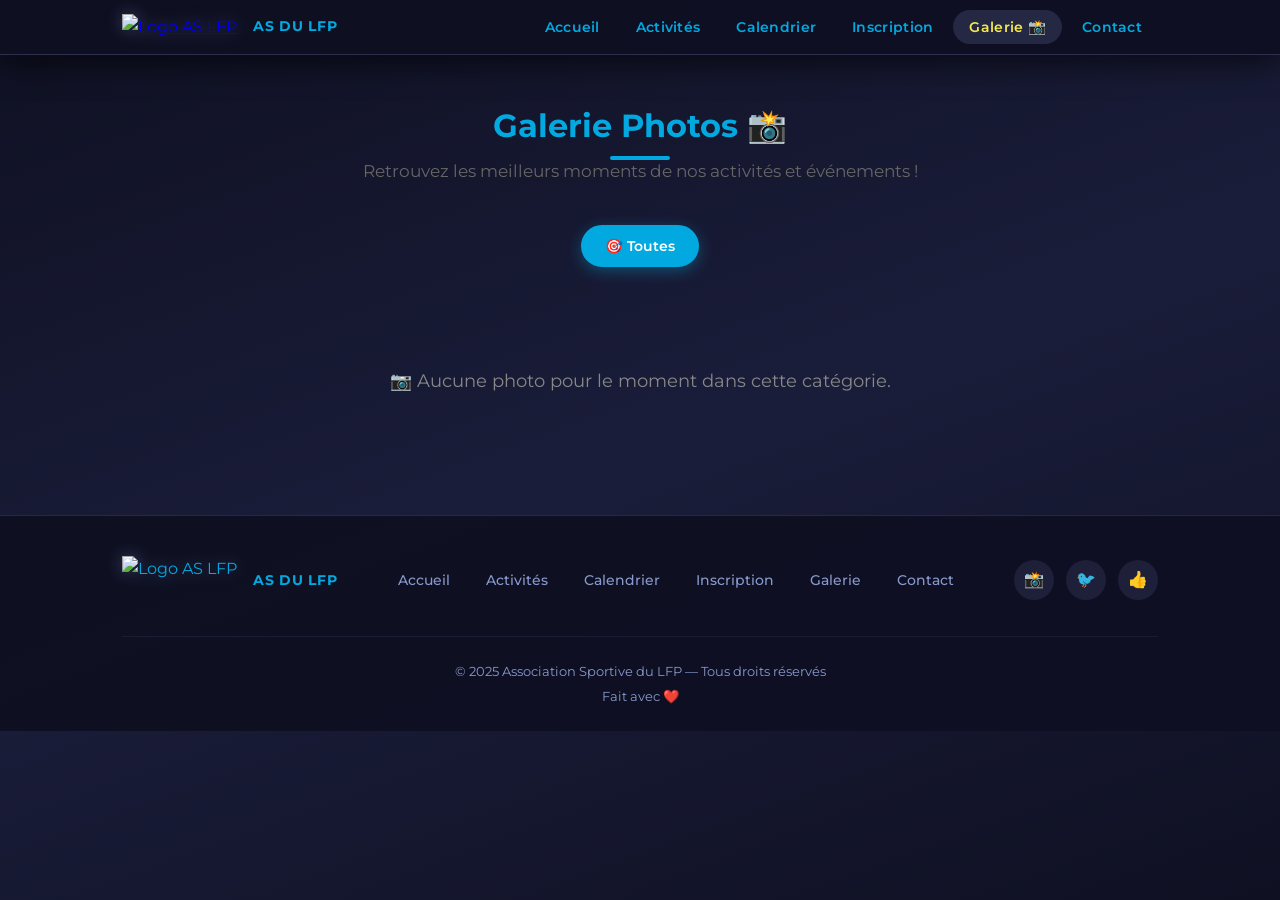
==== galerie.html @ dc23eb6b "Add files via upload" ====
<!DOCTYPE html>
<html lang="fr">
<head>
  <meta charset="utf-8">
  <meta name="viewport" content="width=device-width, initial-scale=1">
  <title>Galerie Photos — AS du LFP</title>
  <link rel="preconnect" href="https://fonts.googleapis.com">
  <link rel="preconnect" href="https://fonts.gstatic.com" crossorigin>
  <link href="https://fonts.googleapis.com/css2?family=Montserrat:wght@400;600;700;800&display=swap" rel="stylesheet">
  <link rel="stylesheet" href="CSS/styles.css">
  <link rel="stylesheet" href="CSS/galerie.css">
</head>
<body>

<!-- HEADER -->
<header class="header header-scrolled">
  <div class="container">
    <div class="header-content">
      <div class="logo-section">
        <a href="index.html" class="logo-link">
          <img src="Img/Logos/logo-aslfp.png" alt="Logo AS LFP" class="logo">
        </a>
        <span class="as-title">AS du LFP</span>
      </div>

      <nav class="main-nav desktop-nav">
        <ul>
          <li><a href="index.html#hero">Accueil</a></li>
          <li><a href="index.html#activites">Activités</a></li>
          <li><a href="index.html#calendrier">Calendrier</a></li>
          <li><a href="index.html#inscription">Inscription</a></li>
          <li><a href="galerie.html" class="active">Galerie 📸</a></li>
          <li><a href="index.html#contact">Contact</a></li>
        </ul>
      </nav>

      <button class="burger" aria-label="Ouvrir le menu">
        <span></span>
        <span></span>
        <span></span>
      </button>

      <nav class="main-nav mobile-nav">
        <ul>
          <li><a href="index.html#hero">Accueil</a></li>
          <li><a href="index.html#activites">Activités</a></li>
          <li><a href="index.html#calendrier">Calendrier</a></li>
          <li><a href="index.html#inscription">Inscription</a></li>
          <li><a href="galerie.html" class="active">Galerie 📸</a></li>
          <li><a href="index.html#contact">Contact</a></li>
        </ul>
      </nav>
    </div>
  </div>
</header>

<!-- CONTENU GALERIE -->
<main class="galerie-page">
  <div class="container">
    <h1 class="section-title">Galerie Photos 📸</h1>
    <div class="underline"></div>
    <p class="galerie-intro">Retrouvez les meilleurs moments de nos activités et événements !</p>

    <!-- Filtres (générés automatiquement par JS) -->
    <div class="galerie-filters" id="galerie-filters"></div>

    <!-- Grille photos (générée automatiquement par JS) -->
    <div class="galerie-grid" id="galerie-grid">
      <div class="galerie-loading">
        <p>⏳ Chargement des photos...</p>
      </div>
    </div>
  </div>
</main>

<!-- LIGHTBOX -->
<div class="lightbox" id="lightbox">
  <button class="lightbox-close" id="lightbox-close">✕</button>
  <button class="lightbox-nav lightbox-prev" id="lightbox-prev">❮</button>
  <button class="lightbox-nav lightbox-next" id="lightbox-next">❯</button>
  <img class="lightbox-img" id="lightbox-img" src="" alt="">
  <div class="lightbox-caption" id="lightbox-caption"></div>
</div>


<!-- FOOTER -->
<footer class="footer">
  <div class="container">
    <div class="footer-content">
      <div class="logo-section">
        <img src="Img/Logos/logo-aslfp.png" alt="Logo AS LFP" class="logo">
        <span class="as-title">AS du LFP</span>
      </div>
      <nav class="footer-nav">
        <a href="index.html">Accueil</a>
        <a href="index.html#activites">Activités</a>
        <a href="index.html#calendrier">Calendrier</a>
        <a href="index.html#inscription">Inscription</a>
        <a href="galerie.html">Galerie</a>
        <a href="index.html#contact">Contact</a>
      </nav>
      <div class="social-links">
        <a href="#" title="Instagram">📸</a>
        <a href="#" title="Twitter">🐦</a>
        <a href="#" title="Facebook">👍</a>
      </div>
    </div>
    <div class="footer-bottom">
      <p>© 2025 Association Sportive du LFP — Tous droits réservés</p>
      <p style="margin-top:4px;">Fait avec ❤️</p>
    </div>
  </div>
</footer>

<script src="JS/galerie.js"></script>
</body>
</html>
---- CSS/styles.css ----
/* ================================
   VARIABLES & BASE
================================ */
:root {
  --fond: #F8F9FF;
  --fond-section: #FFFFFF;
  --fond-carte: #EEF0FF;
  --accent: #02A9E1;
  --accent-2: #F3EA4F;
  --texte: #02A9E1;
  --texte-secondaire: #8899cc;
  --radius: 16px;
  --radius-sm: 8px;
  --ombre: 0 8px 32px rgba(0,0,0,0.4);
  --transition: 0.3s ease;
}

* {
  margin: 0;
  padding: 0;
  box-sizing: border-box;
}

html {
  scroll-behavior: smooth;
}

body {
  background: linear-gradient(160deg, #0f1022 0%, #1a1d3a 50%, #0f1022 100%) fixed;
  color: var(--texte);
  font-family: 'Montserrat', sans-serif;
  font-size: 16px;
  line-height: 1.6;
}

.container {
  max-width: 1100px;
  margin: 0 auto;
  padding: 0 32px;
}

/* ================================
   HEADER
================================ */
.header {
  position: fixed;
  top: 0;
  left: 0;
  width: 100%;
  background: rgba(15, 16, 34, 0.92);
  backdrop-filter: blur(14px);
  -webkit-backdrop-filter: blur(14px);
  border-bottom: 1px solid rgba(165, 180, 252, 0.2);
  z-index: 1000;
  box-shadow: 0 4px 24px rgba(0,0,0,0.4);
}

.header-content {
  display: flex;
  align-items: center;
  justify-content: space-between;
  padding: 14px 0;
}

.logo-section {
  display: flex;
  align-items: center;
  gap: 16px;
}

.logo {
  height: 48px;
  filter: drop-shadow(0 0 8px rgba(165, 180, 252, 0.3));
}

.as-title {
  font-size: 0.9rem;
  font-weight: 700;
  color: var(--accent);
  letter-spacing: 0.05em;
  text-transform: uppercase;
}

.desktop-nav ul {
  list-style: none;
  display: flex;
  gap: 4px;
}

.desktop-nav a {
  color: var(--texte);
  text-decoration: none;
  font-size: 0.9rem;
  font-weight: 600;
  padding: 8px 16px;
  border-radius: 50px;
  transition: background var(--transition), color var(--transition);
  letter-spacing: 0.02em;
}

.desktop-nav a:hover,
.desktop-nav a.active {
  background: rgba(165, 180, 252, 0.15);
  color: #F3EA4F;
}

.header-scrolled {
  box-shadow: 0 8px 32px rgba(0,0,0,0.6);
  background: rgba(15, 16, 34, 0.98);
}

/* ================================
   HERO
================================ */
.hero {
  position: relative;
  height: 100vh;
  min-height: 600px;
  display: flex;
  align-items: center;
  justify-content: center;
  overflow: hidden;
}

.hero-background {
  position: absolute;
  inset: 0;
  z-index: 0;
}

.hero-background img {
  width: 100%;
  height: 100%;
  object-fit: cover;
  object-position: center;
}

.hero-background::after {
  content: '';
  position: absolute;
  inset: 0;
  background: linear-gradient(to bottom,
    rgba(15, 16, 34, 0.55) 0%,
    rgba(15, 16, 34, 0.7) 60%,
    rgba(15, 16, 34, 0.95) 100%
  );
}

.hero-content {
  position: relative;
  z-index: 2;
  text-align: center;
  padding: 0 24px;
  max-width: 800px;
}

.hero-text h2 {
  font-size: clamp(2rem, 5vw, 3.5rem);
  font-weight: 700;
  line-height: 1.2;
  margin-bottom: 20px;
  color: #fff;
}

.highlight {
  background: linear-gradient(90deg, var(--accent), var(--accent-2));
  -webkit-background-clip: text;
  background-clip: text;
  -webkit-text-fill-color: transparent;
}

.as-highlight {
  background: linear-gradient(90deg, #818cf8, var(--accent));
  -webkit-background-clip: text;
  background-clip: text;
  -webkit-text-fill-color: transparent;
}

.hero-text p {
  font-size: 1.1rem;
  color: rgba(255,255,255,0.8);
  margin-bottom: 36px;
}

.btn {
  display: inline-flex;
  align-items: center;
  gap: 10px;
  background: linear-gradient(135deg, #6366f1, var(--accent));
  color: #fff;
  font-family: 'Montserrat', sans-serif;
  font-weight: 700;
  font-size: 0.95rem;
  padding: 14px 32px;
  border-radius: 50px;
  border: none;
  cursor: pointer;
  text-decoration: none;
  transition: transform var(--transition), box-shadow var(--transition);
  box-shadow: 0 4px 20px rgba(99, 102, 241, 0.4);
}

.btn:hover {
  transform: translateY(-3px);
  box-shadow: 0 8px 28px rgba(99, 102, 241, 0.6);
}

.btn-secondary {
  background: transparent;
  border: 2px solid rgba(165, 180, 252, 0.4);
  color: var(--texte);
  box-shadow: none;
}

.btn-secondary:hover {
  background: rgba(165, 180, 252, 0.1);
  border-color: var(--accent);
}

.scroll-down {
  position: absolute;
  bottom: 32px;
  left: 50%;
  transform: translateX(-50%);
  z-index: 2;
}

.scroll-down a {
  color: rgba(255,255,255,0.5);
  font-size: 1.4rem;
  text-decoration: none;
  animation: bounce 2s infinite;
}

@keyframes bounce {
  0%, 100% { transform: translateY(0); }
  50% { transform: translateY(8px); }
}

/* ================================
   SECTIONS COMMUNES
================================ */
.section-title {
  text-align: center;
  font-size: clamp(1.6rem, 3vw, 2.2rem);
  font-weight: 700;
  color: var(--texte);
  margin-bottom: 12px;
}

.underline {
  width: 60px;
  height: 4px;
  background: linear-gradient(90deg, #6366f1, var(--accent));
  border-radius: 2px;
  margin: 0 auto 48px;
}

.fade-up {
  opacity: 0;
  transform: translateY(30px);
  transition: opacity 0.6s ease, transform 0.6s ease;
}

.fade-up.visible {
  opacity: 1;
  transform: translateY(0);
}

.activite-card:nth-child(2) { transition-delay: 0.1s; }
.activite-card:nth-child(3) { transition-delay: 0.2s; }
.activite-card:nth-child(4) { transition-delay: 0.3s; }
.activite-card:nth-child(5) { transition-delay: 0.4s; }
.activite-card:nth-child(6) { transition-delay: 0.5s; }

/* ================================
   ACTIVITES
================================ */
.activites {
  padding: 100px 0 80px;
  background: var(--fond-section);
}

.activites-grid {
  display: grid;
  grid-template-columns: repeat(auto-fill, minmax(300px, 1fr));
  gap: 24px;
  margin-top: 48px;
}

.activite-card {
  background: var(--fond-carte);
  border-radius: var(--radius);
  padding: 28px;
  display: flex;
  align-items: flex-start;
  gap: 20px;
  border: 1px solid rgba(165, 180, 252, 0.1);
  box-shadow: var(--ombre);
  transition: transform var(--transition), border-color var(--transition), box-shadow var(--transition);
}

.activite-card:hover {
  transform: translateY(-6px);
  border-color: rgba(165, 180, 252, 0.35);
  box-shadow: 0 16px 40px rgba(0,0,0,0.5);
}

.activite-icon-wrapper {
  background: rgba(165, 180, 252, 0.1);
  border-radius: 14px;
  width: 64px;
  height: 64px;
  display: flex;
  align-items: center;
  justify-content: center;
  flex-shrink: 0;
}

.activite-icon {
  width: 36px;
  height: 36px;
  object-fit: contain;
}

.activite-title {
  font-size: 1.1rem;
  font-weight: 700;
  color: var(--texte);
  margin-bottom: 8px;
  text-transform: capitalize;
}

.activite-schedule {
  font-size: 0.85rem;
  color: var(--texte-secondaire);
  margin-bottom: 4px;
}

.location {
  color: var(--accent);
  font-weight: 600;
}

.activite-details {
  display: flex;
  flex-wrap: wrap;
  gap: 6px;
  margin-top: 12px;
}

.detail-badge {
  background: rgba(165, 180, 252, 0.12);
  color: var(--accent);
  font-size: 0.75rem;
  font-weight: 600;
  padding: 3px 10px;
  border-radius: 50px;
  border: 1px solid rgba(165, 180, 252, 0.2);
}

/* ================================
   CALENDRIER
================================ */
.calendrier-section {
  padding: 100px 0;
  background: var(--fond);
}

.calendrier-container {
  display: grid;
  grid-template-columns: 1fr 340px;
  gap: 32px;
  margin-top: 48px;
  align-items: stretch;
}

#calendar {
  background: #ffffff;
  border-radius: 10px;
  padding: 22px;
  border: 1px solid rgba(0,0,0,0.06);
  box-shadow: 0 8px 24px rgba(18,24,40,0.04);
  color: #222;
  min-width: 0;
  overflow: hidden;
}

.fc {
  color: var(--texte);
}

.fc .fc-toolbar {
  display: flex;
  justify-content: space-between;
  align-items: center;
  gap: 12px;
  margin-bottom: 12px;
  flex-wrap: wrap;
}

.fc .fc-button {
  background: #27323a;
  color: #fff;
  border: none;
  padding: 8px 12px;
  border-radius: 8px;
  font-weight: 700;
  box-shadow: none;
  height: 36px;
}

.fc .fc-button:hover {
  filter: brightness(0.95);
  transform: translateY(-1px);
}

.fc .fc-button.fc-button-primary {
  background: #6b7378;
}

.fc .fc-toolbar-title {
  font-size: 1.2rem;
  font-weight: 800;
  color: #222;
  letter-spacing: 0.2px;
  text-transform: lowercase;
  text-align: center;
}

.fc .fc-toolbar-chunk:last-child .fc-button {
  background: #27323a;
  margin-left: 8px;
}

.fc .fc-daygrid-day {
  border: 1px solid rgba(34,34,34,0.06);
  background: transparent;
  min-height: 84px;
}

.fc .fc-daygrid-day-number {
  color: #8a94a0;
  font-weight: 600;
  padding: 6px 8px;
  font-size: 0.9rem;
}

.fc .fc-daygrid-day.fc-day-today {
  background: #fff8e6;
}

/* Force events to not overflow their day cell */
.fc .fc-daygrid-event {
  background: #0b86c2;
  color: #fff;
  border-radius: 6px;
  font-size: 0.78rem;
  padding: 4px 6px;
  margin: 4px 2px 0 2px;
  display: block;
  white-space: nowrap;
  overflow: hidden;
  text-overflow: ellipsis;
}

.fc .fc-daygrid-event:hover {
  white-space: normal;
  overflow: visible;
  position: relative;
  z-index: 999;
}

.fc .fc-daygrid-event-harness {
  overflow: visible;
}

.fc .fc-daygrid-day-events {
  overflow: visible;
}

.fc .fc-daygrid-event:hover .fc-event-title {
  white-space: normal;
  overflow: visible;
  text-overflow: unset;
}

.fc .fc-event-title {
  white-space: nowrap;
  overflow: hidden;
  text-overflow: ellipsis;
  max-width: 100%;
}

/* Prevent multi-day event bars from spanning across cells visually */
.fc .fc-daygrid-dot-event,
.fc .fc-daygrid-block-event {
  max-width: 100%;
}

.fc-direction-ltr .fc-daygrid-event.fc-event-end,
.fc-direction-ltr .fc-daygrid-event.fc-event-start {
  margin-left: 2px;
  margin-right: 2px;
}


/* ================================
   PROCHAINS ÉVÉNEMENTS (sidebar)
================================ */
.upcoming-events {
  background: #ffffff;
  border-radius: 14px;
  padding: 28px;
  border: 1px solid rgba(0,0,0,0.06);
  box-shadow: 0 8px 24px rgba(18,24,40,0.04);
  display: flex;
  flex-direction: column;
}


.upcoming-events h3 {
  font-size: 1.1rem;
  font-weight: 800;
  color: #222;
  margin-bottom: 20px;
  padding-bottom: 14px;
  border-bottom: 2px solid #f0f2f5;
  flex-shrink: 0;
}

#upcoming-events {
  overflow-y: auto;
  flex: 1;
  padding-right: 6px;
}

#upcoming-events::-webkit-scrollbar {
  width: 5px;
}

#upcoming-events::-webkit-scrollbar-track {
  background: transparent;
}

#upcoming-events::-webkit-scrollbar-thumb {
  background: #d0d5dd;
  border-radius: 10px;
}

#upcoming-events::-webkit-scrollbar-thumb:hover {
  background: #b0b8c4;
}


.upcoming-event-card {
  display: flex;
  flex-direction: column;
  gap: 8px;
  padding: 18px;
  background: #f8f9fc;
  border-radius: 12px;
  border-left: 4px solid var(--accent);
  transition: transform 0.2s ease, box-shadow 0.2s ease;
  margin-bottom: 12px;
}

.upcoming-event-card:hover {
  transform: translateY(-2px);
  box-shadow: 0 6px 20px rgba(0,0,0,0.06);
}

.upcoming-event-date {
  font-size: 0.78rem;
  font-weight: 600;
  color: #9aa6b2;
  text-transform: uppercase;
  letter-spacing: 0.5px;
}

.upcoming-event-title {
  font-size: 1rem;
  font-weight: 700;
  color: #222;
  line-height: 1.3;
}

.upcoming-event-details {
  display: flex;
  flex-direction: column;
  gap: 4px;
  margin-top: 4px;
}
.upcoming-event-type-row {
  display: flex;
  justify-content: space-between;
  align-items: center;
}

.upcoming-event-countdown {
  font-size: 0.82rem;
  color: #6d7680;
  white-space: nowrap;
}

.upcoming-event-details span {
  font-size: 0.82rem;
  color: #6d7680;
  line-height: 1.4;
}

.upcoming-event-card .btn-inscription {
  display: inline-flex;
  align-items: center;
  justify-content: center;
  margin-top: 10px;
  padding: 10px 20px;
  font-size: 0.85rem;
  font-weight: 700;
  color: #fff;
  background: linear-gradient(135deg, var(--accent) 0%, #04c0ff 100%);
  border-radius: 8px;
  text-decoration: none;
  transition: transform 0.2s ease, box-shadow 0.2s ease;
  box-shadow: 0 4px 14px rgba(2, 169, 225, 0.2);
  align-self: center;
}

.upcoming-event-card .btn-inscription:hover {
  transform: translateY(-2px);
  box-shadow: 0 6px 20px rgba(2, 169, 225, 0.35);
}

/* Couleur de bordure gauche selon le type */
.upcoming-event-card.type-competition {
  border-left-color: #e74c3c;
}

.upcoming-event-card.type-important {
  border-left-color: #9b59b6;
}

.upcoming-event-card.type-sortie {
  border-left-color: #2ecc71;
}

.upcoming-event-card.type-tournoi {
  border-left-color: #f39c12;
}


/* ================================
   GALERIE
================================ */
.galerie {
  padding: 100px 0;
  background: var(--fond-section);
}

.galerie-intro {
  text-align: center;
  color: var(--texte-secondaire);
  font-size: 1rem;
  margin-top: -32px;
  margin-bottom: 16px;
}

.carousel-container {
  margin-top: 48px;
  max-width: 900px;
  margin-left: auto;
  margin-right: auto;
}

.mySwiper {
  border-radius: var(--radius);
  overflow: hidden;
  box-shadow: 0 12px 40px rgba(0, 0, 0, 0.3);
}

.swiper-slide {
  overflow: hidden;
}

.slide-content {
  position: relative;
  overflow: hidden;
}

.carousel-img {
  width: 100%;
  height: 480px;
  object-fit: cover;
  display: block;
  transition: transform 0.6s ease;
}

.swiper-slide:hover .carousel-img {
  transform: scale(1.03);
}

.slide-caption {
  position: absolute;
  bottom: 0;
  left: 0;
  right: 0;
  padding: 24px 28px;
  background: linear-gradient(to top, rgba(0, 0, 0, 0.75) 0%, transparent 100%);
  color: #fff;
  transform: translateY(100%);
  transition: transform 0.4s ease;
}

.swiper-slide:hover .slide-caption,
.swiper-slide-active .slide-caption {
  transform: translateY(0);
}

.slide-caption h4 {
  font-size: 1.1rem;
  font-weight: 700;
  margin-bottom: 4px;
}

.slide-caption p {
  font-size: 0.85rem;
  opacity: 0.8;
}

/* Flèches navigation */
.swiper-button-next,
.swiper-button-prev {
  color: #fff !important;
  background: rgba(15, 16, 34, 0.6);
  backdrop-filter: blur(8px);
  width: 48px !important;
  height: 48px !important;
  border-radius: 50%;
  transition: background var(--transition), transform var(--transition);
}

.swiper-button-next:hover,
.swiper-button-prev:hover {
  background: rgba(99, 102, 241, 0.8);
  transform: scale(1.1);
}

.swiper-button-next::after,
.swiper-button-prev::after {
  font-size: 1rem !important;
  font-weight: 700;
}

/* Pagination */
.swiper-pagination {
  bottom: 16px !important;
}

.swiper-pagination-bullet {
  background: rgba(255, 255, 255, 0.5) !important;
  width: 10px;
  height: 10px;
  opacity: 1 !important;
  transition: all var(--transition);
}

.swiper-pagination-bullet-active {
  background: #fff !important;
  width: 28px;
  border-radius: 5px;
}

/* Responsive galerie */
@media (max-width: 768px) {
  .carousel-img {
    height: 320px;
  }

  .slide-caption {
    transform: translateY(0);
    padding: 16px 20px;
  }

  .swiper-button-next,
  .swiper-button-prev {
    width: 38px !important;
    height: 38px !important;
  }
}

@media (max-width: 480px) {
  .carousel-img {
    height: 240px;
  }

  .slide-caption h4 {
    font-size: 0.95rem;
  }

  .carousel-container {
    margin-top: 32px;
  }
}


/* ================================
   INSCRIPTION
================================ */
.inscription-section {
  padding: 100px 0;
  background: var(--fond);
}

.inscription-intro {
  text-align: center;
  color: var(--texte-secondaire);
  margin-bottom: 48px;
  font-size: 0.95rem;
  line-height: 1.8;
}

.inscription-form {
  background: var(--fond-carte);
  border-radius: var(--radius);
  padding: 48px;
  border: 1px solid rgba(165, 180, 252, 0.1);
  max-width: 760px;
  margin: 0 auto;
}

.form-row {
  display: grid;
  grid-template-columns: 1fr 1fr;
  gap: 24px;
  margin-bottom: 24px;
}

.form-group {
  display: flex;
  flex-direction: column;
  gap: 8px;
  margin-bottom: 24px;
}

.form-group label {
  font-size: 0.88rem;
  font-weight: 600;
  color: var(--texte-secondaire);
  text-transform: uppercase;
  letter-spacing: 0.04em;
}

.form-group input[type="text"],
.form-group input[type="email"],
.form-group select,
.form-group textarea {
  background: rgba(255,255,255,0.05);
  border: 1px solid rgba(165, 180, 252, 0.2);
  border-radius: var(--radius-sm);
  color: var(--texte);
  font-family: 'Montserrat', sans-serif;
  font-size: 0.95rem;
  padding: 12px 16px;
  outline: none;
  transition: border-color var(--transition), box-shadow var(--transition);
}

.form-group input:focus,
.form-group select:focus,
.form-group textarea:focus {
  border-color: var(--accent);
  box-shadow: 0 0 0 3px rgba(165, 180, 252, 0.15);
}

.activites-checkboxes {
  display: grid;
  grid-template-columns: repeat(auto-fit, minmax(140px, 1fr));
  gap: 10px;
  margin-top: 8px;
  min-width: 0;
}

.checkbox-group {
  display: flex;
  align-items: center;
  gap: 10px;
  background: rgba(165, 180, 252, 0.06);
  border: 1px solid rgba(165, 180, 252, 0.15);
  border-radius: var(--radius-sm);
  padding: 8px 10px;
  cursor: pointer;
  transition: background var(--transition), border-color var(--transition);
  white-space: normal;
}

.checkbox-group:hover {
  background: rgba(165, 180, 252, 0.12);
  border-color: rgba(165, 180, 252, 0.3);
}

.checkbox-group input[type="checkbox"] {
  accent-color: var(--accent);
  width: 16px;
  height: 16px;
  cursor: pointer;
}

.checkbox-group label {
  font-size: 0.88rem;
  font-weight: 600;
  color: var(--texte);
  cursor: pointer;
  text-transform: none;
  letter-spacing: 0;
}

.consent {
  flex-direction: row;
  align-items: flex-start;
  gap: 12px;
  flex-wrap: wrap;
}

.consent input {
  margin-top: 3px;
  flex-shrink: 0;
  accent-color: var(--accent);
  width: 16px;
  height: 16px;
}

.consent label {
  font-size: 0.82rem;
  color: var(--texte-secondaire);
  text-transform: none;
  letter-spacing: 0;
}

.form-actions {
  display: flex;
  gap: 12px;
  justify-content: center;
  flex-wrap: wrap;
}

.inscription-form img,
.inscription-form iframe,
.inscription-form .wide-element {
  max-width: 100%;
  height: auto;
  display: block;
}

/* ================================
   INSCRIPTION CTA (Google Form)
================================ */
.inscription-cta {
  display: flex;
  flex-direction: column;
  align-items: center;
  gap: 24px;
  margin-top: 48px;
}

.btn-inscription-main {
  display: inline-flex;
  align-items: center;
  gap: 10px;
  padding: 18px 40px;
  font-size: 1.15rem;
  font-weight: 800;
  border-radius: 14px;
  background: linear-gradient(135deg, var(--accent) 0%, #04c0ff 100%);
  color: #fff;
  text-decoration: none;
  border: none;
  cursor: pointer;
  transition: transform 0.2s ease, box-shadow 0.2s ease;
  box-shadow: 0 8px 32px rgba(2, 169, 225, 0.25);
  letter-spacing: 0.3px;
}

.btn-inscription-main:hover {
  transform: translateY(-3px) scale(1.02);
  box-shadow: 0 12px 40px rgba(2, 169, 225, 0.35);
}

.btn-inscription-main:active {
  transform: translateY(0);
}

.inscription-note {
  text-align: center;
  color: var(--texte-secondaire);
  font-size: 0.85rem;
  line-height: 1.6;
  opacity: 0.8;
}

/* ================================
   CONTACT
================================ */
.contact {
  padding: 100px 0;
  background: var(--fond-section);
}

.contact-container {
  display: grid;
  grid-template-columns: 1fr 1.5fr;
  gap: 40px;
  margin-top: 48px;
  align-items: start;
}

.contact-info {
  display: flex;
  flex-direction: column;
  gap: 24px;
}

.contact-item {
  background: var(--fond-carte);
  border-radius: var(--radius);
  padding: 24px;
  border: 1px solid rgba(165, 180, 252, 0.1);
}

.contact-item h3 {
  font-size: 0.9rem;
  font-weight: 700;
  color: var(--accent);
  margin-bottom: 8px;
  display: flex;
  align-items: center;
  gap: 8px;
}

.contact-item p {
  color: var(--texte-secondaire);
  font-size: 0.9rem;
  line-height: 1.6;
}

.contact-map iframe {
  width: 100%;
  height: 360px;
  border-radius: var(--radius);
  border: 1px solid rgba(165, 180, 252, 0.1);
  filter: grayscale(30%) brightness(0.85);
}

/* ================================
   FOOTER
================================ */
.footer {
  background: rgba(15, 16, 34, 0.98);
  border-top: 1px solid rgba(165, 180, 252, 0.15);
  padding: 40px 0 24px;
}

.footer-content {
  display: flex;
  align-items: center;
  justify-content: space-between;
  margin-bottom: 32px;
  flex-wrap: wrap;
  gap: 20px;
}

.footer-nav {
  display: flex;
  gap: 8px;
  flex-wrap: wrap;
}

.footer-nav a {
  color: var(--texte-secondaire);
  text-decoration: none;
  font-size: 0.88rem;
  font-weight: 500;
  padding: 6px 14px;
  border-radius: 50px;
  transition: color var(--transition), background var(--transition);
}

.footer-nav a:hover {
  color: var(--accent);
  background: rgba(165, 180, 252, 0.1);
}

.social-links {
  display: flex;
  gap: 12px;
}

.social-links a {
  color: var(--texte-secondaire);
  background: rgba(165, 180, 252, 0.1);
  width: 40px;
  height: 40px;
  border-radius: 50%;
  display: flex;
  align-items: center;
  justify-content: center;
  font-size: 1rem;
  text-decoration: none;
  transition: color var(--transition), background var(--transition), transform var(--transition);
}

.social-links a:hover {
  color: var(--accent);
  background: rgba(165, 180, 252, 0.2);
  transform: translateY(-3px);
}

.footer-bottom {
  text-align: center;
  padding-top: 24px;
  border-top: 1px solid rgba(165, 180, 252, 0.08);
  color: var(--texte-secondaire);
  font-size: 0.82rem;
}

/* ================================
   BURGER MENU
================================ */
.burger {
  display: none;
  flex-direction: column;
  gap: 5px;
  background: none;
  border: none;
  cursor: pointer;
  padding: 8px;
  z-index: 1100;
  position: relative;
  width: 32px;
  height: 32px;
}

.burger span {
  display: block;
  width: 100%;
  height: 2px;
  background: var(--texte);
  border-radius: 2px;
  transition: all 0.3s ease;
  position: absolute;
  left: 0;
}

.burger span:nth-child(1) { top: 8px; }
.burger span:nth-child(2) { top: 14px; }
.burger span:nth-child(3) { top: 20px; }

.burger-open span:nth-child(1) {
  transform: translateY(6px) rotate(45deg);
}

.burger-open span:nth-child(2) {
  opacity: 0;
}

.burger-open span:nth-child(3) {
  transform: translateY(-6px) rotate(-45deg);
}

.mobile-nav {
  position: fixed;
  top: 0;
  right: -100%;
  width: 75%;
  max-width: 320px;
  height: 100vh;
  background: rgba(15, 16, 34, 0.98);
  padding: 100px 32px 40px;
  transition: right 0.4s ease;
  border-left: 1px solid rgba(165, 180, 252, 0.15);
  z-index: 1000;
}

.mobile-nav.nav-open {
  right: 0;
}

.mobile-nav ul {
  list-style: none;
  display: flex;
  flex-direction: column;
  gap: 8px;
}

.mobile-nav a {
  color: var(--texte);
  text-decoration: none;
  font-size: 1.1rem;
  font-weight: 600;
  padding: 14px 20px;
  border-radius: 8px;
  display: block;
  transition: background var(--transition), color var(--transition);
}

.mobile-nav a:hover {
  background: rgba(165, 180, 252, 0.15);
  color: #F3EA4F;
}

/* ================================
   TOAST NOTIFICATION
================================ */
.toast {
  position: fixed;
  bottom: 32px;
  left: 50%;
  transform: translateX(-50%) translateY(20px);
  background: #1e2460;
  color: #fff;
  padding: 16px 28px;
  border-radius: 50px;
  font-weight: 600;
  font-size: 0.95rem;
  box-shadow: 0 8px 32px rgba(0,0,0,0.4);
  z-index: 9999;
  opacity: 0;
  transition: all 0.4s ease;
  white-space: nowrap;
}

.toast-visible {
  opacity: 1;
  transform: translateX(-50%) translateY(0);
}

.toast-success { border-left: 4px solid #02A9E1; }
.toast-warning { border-left: 4px solid #F3EA4F; }

/* ================================
   RESPONSIVE
================================ */
@media (max-width: 900px) {
  .calendrier-container {
    grid-template-columns: 1fr;
    gap: 24px;
  }

  .upcoming-events {
    order: 2;
  }
}

@media (max-width: 768px) {
  .burger,
  .mobile-nav {
    display: flex;
  }

  .desktop-nav {
    display: none;
  }

  .header-content {
    padding: 14px 20px;
  }

  .calendrier-container {
    grid-template-columns: 1fr;
    gap: 18px;
  }

  #calendar {
    min-height: auto;
  }

  .event-card {
    flex-direction: column;
    gap: 12px;
  }

  .event-date {
    min-width: auto;
    margin-bottom: 8px;
  }

  .events-list {
    gap: 16px;
  }

  .contact-container {
    grid-template-columns: 1fr;
    gap: 24px;
  }

  .contact-map iframe {
    height: 260px;
  }
}

@media (max-width: 820px) {
  .inscription-form {
    padding: 28px;
    max-width: 720px;
  }

  .form-row {
    grid-template-columns: 1fr;
  }

  .activites-checkboxes {
    grid-template-columns: repeat(auto-fit, minmax(160px, 1fr));
  }
}

@media (max-width: 480px) {
  .inscription-form {
    padding: 18px;
  }

  .form-row {
    gap: 12px;
  }

  .form-group label {
    font-size: 0.82rem;
  }

  .form-group input,
  .form-group select,
  .form-group textarea {
    padding: 10px;
    font-size: 0.92rem;
  }

  .activites-checkboxes {
    grid-template-columns: 1fr 1fr;
    gap: 8px;
  }

  #calendar {
    padding: 14px;
  }

  .fc .fc-toolbar {
    flex-direction: column;
    gap: 8px;
  }

  .event-card {
    padding: 12px;
  }

  .event-date {
    padding: 6px;
  }

  .event-day {
    font-size: 1.2rem;
  }

  .contact-map iframe {
    height: 220px;
  }

  .contact-info h3,
  .contact-info p {
    font-size: 0.95rem;
  }

  .container {
    padding-left: 20px;
    padding-right: 20px;
  }
}

@media (max-width: 420px) {
  .fc .fc-toolbar-title {
    font-size: 1rem;
  }
  
  .fc .fc-button {
    padding: 6px 8px;
    font-size: 0.85rem;
  }
  
  .events-list {
    gap: 16px;
  }
}
---- CSS/galerie.css ----
/* ========================================
   GALERIE PAGE — galerie.css
   ======================================== */

/* --- Layout général --- */
.galerie-page {
  padding-top: 100px;
}

.galerie-page .section-title {
  text-align: center;
  font-size: 2rem;
  color: var(--dark);
  margin-bottom: 5px;
}

.galerie-page .underline {
  width: 60px;
  height: 4px;
  background: var(--accent);
  margin: 0 auto 30px;
  border-radius: 2px;
}

.galerie-intro {
  text-align: center;
  color: #666;
  margin-bottom: 40px;
  font-size: 1.05rem;
}

/* --- Filtres --- */
.galerie-filters {
  display: flex;
  justify-content: center;
  flex-wrap: wrap;
  gap: 10px;
  margin-bottom: 40px;
}

.filter-btn {
  padding: 10px 22px;
  border: 2px solid var(--accent);
  background: transparent;
  color: var(--accent);
  border-radius: 50px;
  cursor: pointer;
  font-family: 'Montserrat', sans-serif;
  font-weight: 600;
  font-size: 0.9rem;
  transition: all 0.3s ease;
}

.filter-btn:hover {
  background: var(--accent);
  color: white;
  transform: translateY(-2px);
}

.filter-btn.active {
  background: var(--accent);
  color: white;
  box-shadow: 0 4px 15px rgba(0, 200, 255, 0.3);
}

/* --- Grille photos --- */
.galerie-grid {
  display: grid;
  grid-template-columns: repeat(auto-fill, minmax(300px, 1fr));
  gap: 25px;
  margin-bottom: 60px;
}

/* --- Carte photo --- */
.galerie-card {
  border-radius: 16px;
  overflow: hidden;
  background: white;
  box-shadow: 0 5px 20px rgba(0, 0, 0, 0.08);
  transition: transform 0.3s ease, box-shadow 0.3s ease;
  cursor: pointer;
}

.galerie-card:hover {
  transform: translateY(-5px);
  box-shadow: 0 10px 30px rgba(0, 0, 0, 0.15);
}

.galerie-card img {
  width: 100%;
  height: 250px;
  object-fit: cover;
  display: block;
  transition: transform 0.4s ease;
}

.galerie-card:hover img {
  transform: scale(1.05);
}

.galerie-card-info {
  padding: 15px 20px;
}

.galerie-card-info h4 {
  font-size: 1rem;
  color: var(--dark);
  margin-bottom: 4px;
}

.galerie-card-info p {
  font-size: 0.85rem;
  color: #999;
}

.galerie-card-info .card-category {
  display: inline-block;
  background: var(--accent);
  color: white;
  font-size: 0.75rem;
  padding: 3px 10px;
  border-radius: 50px;
  margin-top: 8px;
  font-weight: 600;
}

/* --- Lightbox (zoom sur photo) --- */
.lightbox-overlay {
  position: fixed;
  top: 0;
  left: 0;
  width: 100%;
  height: 100%;
  background: rgba(0, 0, 0, 0.9);
  display: none;
  justify-content: center;
  align-items: center;
  z-index: 10000;
  opacity: 0;
  transition: opacity 0.3s ease;
}

.lightbox-overlay.active {
  display: flex;
  opacity: 1;
}

.lightbox-content {
  position: relative;
  max-width: 90%;
  max-height: 85vh;
}

.lightbox-content img {
  max-width: 100%;
  max-height: 85vh;
  border-radius: 12px;
  object-fit: contain;
}

.lightbox-close {
  position: absolute;
  top: -40px;
  right: 0;
  background: none;
  border: none;
  color: white;
  font-size: 2rem;
  cursor: pointer;
  transition: transform 0.3s ease;
}

.lightbox-close:hover {
  transform: rotate(90deg);
}

.lightbox-caption {
  text-align: center;
  color: white;
  margin-top: 15px;
  font-size: 1rem;
}

.lightbox-nav {
  position: absolute;
  top: 50%;
  transform: translateY(-50%);
  background: rgba(255, 255, 255, 0.15);
  border: none;
  color: white;
  font-size: 2.5rem;
  cursor: pointer;
  padding: 10px 18px;
  border-radius: 50%;
  transition: background 0.3s ease;
}

.lightbox-nav:hover {
  background: rgba(255, 255, 255, 0.3);
}

.lightbox-prev {
  left: -70px;
}

.lightbox-next {
  right: -70px;
}

/* --- Message "aucune photo" --- */
.no-photos {
  text-align: center;
  color: #999;
  font-size: 1.1rem;
  padding: 60px 0;
  display: none;
}

.no-photos.visible {
  display: block;
}

/* --- Responsive --- */
@media (max-width: 768px) {
  .galerie-grid {
    grid-template-columns: repeat(auto-fill, minmax(250px, 1fr));
    gap: 15px;
  }

  .galerie-card img {
    height: 200px;
  }

  .lightbox-prev {
    left: 10px;
  }

  .lightbox-next {
    right: 10px;
  }

  .lightbox-nav {
    font-size: 1.8rem;
    padding: 8px 14px;
  }

  .galerie-filters {
    gap: 8px;
  }

  .filter-btn {
    padding: 8px 16px;
    font-size: 0.8rem;
  }
}

@media (max-width: 480px) {
  .galerie-grid {
    grid-template-columns: 1fr;
  }
}

/* --- Message chargement / vide --- */
.galerie-loading,
.galerie-empty {
  grid-column: 1 / -1;
  text-align: center;
  padding: 60px 20px;
  color: #888;
  font-size: 1.1rem;
}

/* --- Items photo --- */
.galerie-item {
  position: relative;
  border-radius: 12px;
  overflow: hidden;
  cursor: pointer;
  aspect-ratio: 4 / 3;
  background: #1a1d3a;
}

.galerie-item img {
  width: 100%;
  height: 100%;
  object-fit: cover;
  transition: transform 0.4s ease;
}

.galerie-item:hover img {
  transform: scale(1.08);
}

.galerie-item-overlay {
  position: absolute;
  inset: 0;
  background: linear-gradient(transparent 40%, rgba(0,0,0,0.8) 100%);
  display: flex;
  flex-direction: column;
  justify-content: flex-end;
  padding: 16px;
  opacity: 0;
  transition: opacity 0.3s ease;
}

.galerie-item:hover .galerie-item-overlay {
  opacity: 1;
}

.galerie-item-title {
  color: #fff;
  font-weight: 700;
  font-size: 0.95rem;
}

.galerie-item-date {
  color: rgba(255,255,255,0.7);
  font-size: 0.82rem;
  margin-top: 2px;
}

.galerie-item-zoom {
  color: var(--accent);
  font-size: 0.82rem;
  margin-top: 6px;
  font-weight: 600;
}

/* --- Lightbox --- */
.lightbox {
  display: none;
  position: fixed;
  inset: 0;
  background: rgba(0, 0, 0, 0.95);
  z-index: 10000;
  align-items: center;
  justify-content: center;
  flex-direction: column;
}

.lightbox.active {
  display: flex;
}

.lightbox-img {
  max-width: 90vw;
  max-height: 80vh;
  border-radius: 8px;
  object-fit: contain;
}

.lightbox-close {
  position: absolute;
  top: 20px;
  right: 24px;
  background: none;
  border: none;
  color: #fff;
  font-size: 2rem;
  cursor: pointer;
  z-index: 10001;
  transition: transform 0.2s;
}

.lightbox-close:hover {
  transform: scale(1.2);
}

.lightbox-nav {
  position: absolute;
  top: 50%;
  transform: translateY(-50%);
  background: rgba(255,255,255,0.1);
  border: none;
  color: #fff;
  font-size: 1.8rem;
  padding: 12px 18px;
  border-radius: 50%;
  cursor: pointer;
  transition: background 0.3s;
  z-index: 10001;
}

.lightbox-nav:hover {
  background: rgba(255,255,255,0.25);
}

.lightbox-prev { left: 20px; }
.lightbox-next { right: 20px; }

.lightbox-caption {
  color: rgba(255,255,255,0.8);
  font-size: 0.95rem;
  margin-top: 16px;
  text-align: center;
  font-weight: 500;
}
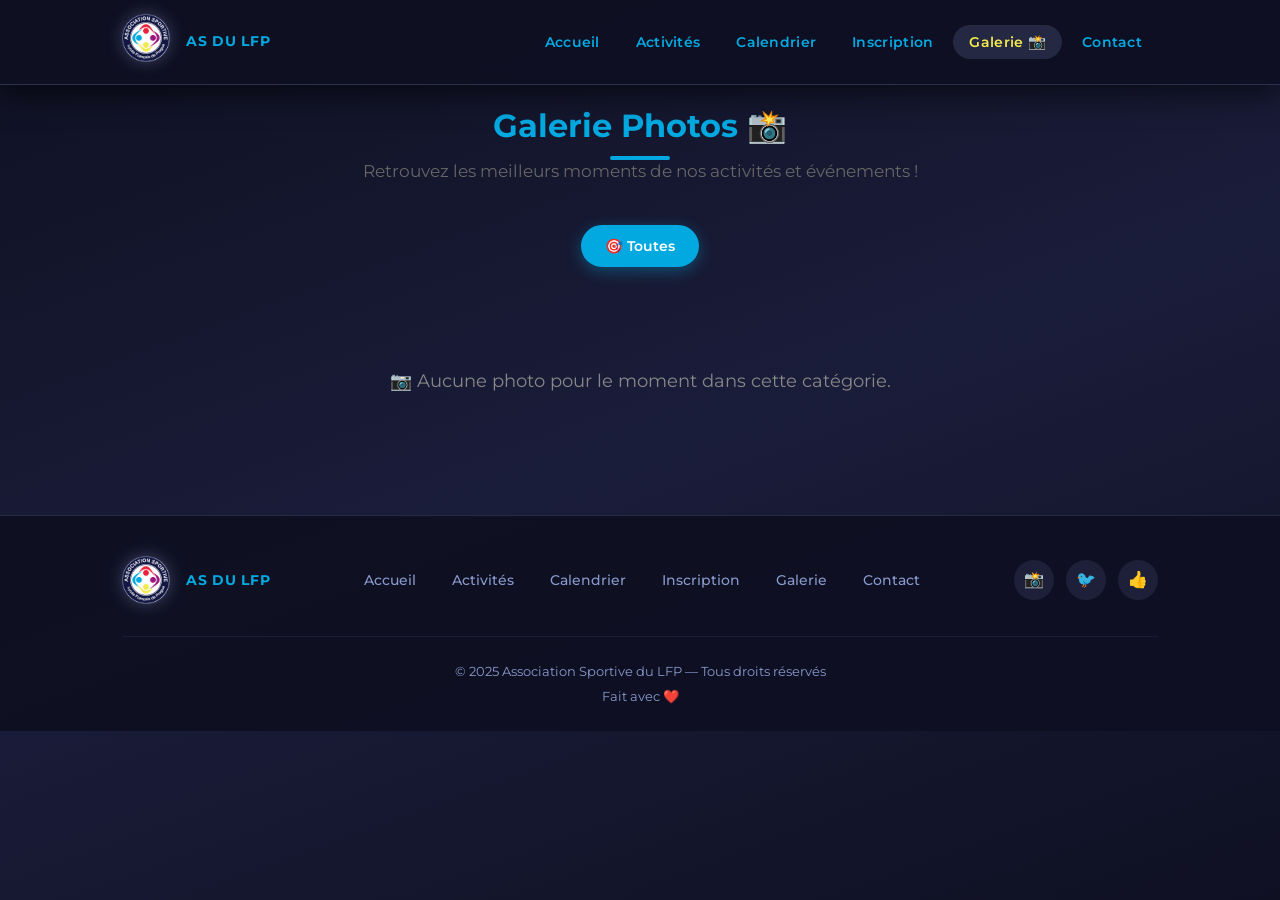
==== commit bf9c07d0: "galerie.html" ====
--- a/galerie.html
+++ b/galerie.html
@@ -18,7 +18,7 @@
     <div class="header-content">
       <div class="logo-section">
         <a href="index.html" class="logo-link">
-          <img src="Img/Logos/logo-aslfp.png" alt="Logo AS LFP" class="logo">
+          <img src="img/Logos/logo-aslfp.png" alt="Logo AS LFP" class="logo">
         </a>
         <span class="as-title">AS du LFP</span>
       </div>
@@ -88,7 +88,7 @@
   <div class="container">
     <div class="footer-content">
       <div class="logo-section">
-        <img src="Img/Logos/logo-aslfp.png" alt="Logo AS LFP" class="logo">
+        <img src="img/Logos/logo-aslfp.png" alt="Logo AS LFP" class="logo">
         <span class="as-title">AS du LFP</span>
       </div>
       <nav class="footer-nav">
@@ -115,3 +115,4 @@
 <script src="JS/galerie.js"></script>
 </body>
 </html>
+
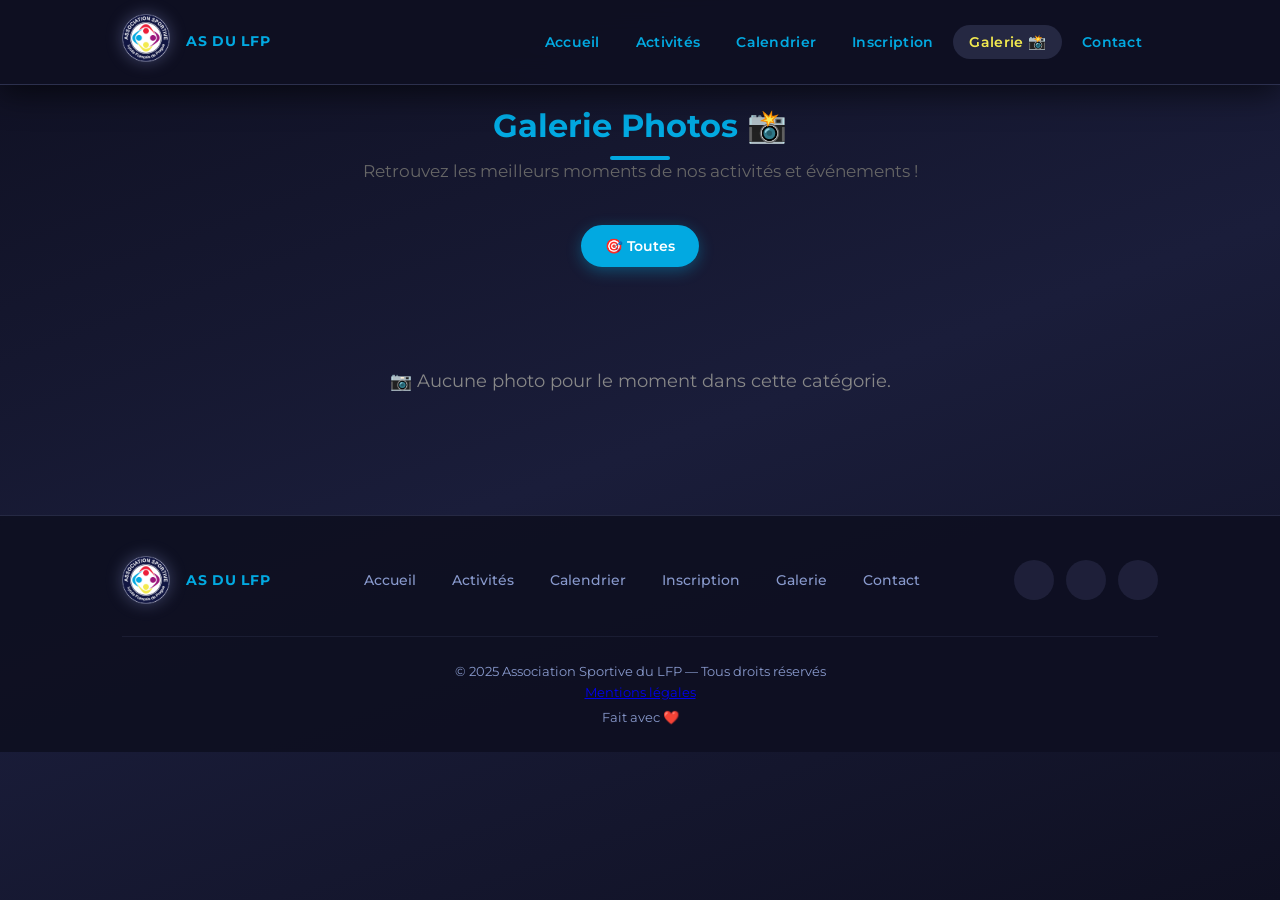
==== commit 68033a25: "Update galerie.html" ====
--- a/galerie.html
+++ b/galerie.html
@@ -83,36 +83,50 @@
 </div>
 
 
-<!-- FOOTER -->
-<footer class="footer">
-  <div class="container">
-    <div class="footer-content">
-      <div class="logo-section">
-        <img src="img/Logos/logo-aslfp.png" alt="Logo AS LFP" class="logo">
-        <span class="as-title">AS du LFP</span>
+    <!-- FOOTER -->
+    <footer class="footer">
+      <div class="container">
+        <div class="footer-content">
+
+          <div class="logo-section">
+            <img src="img/Logos/logo-aslfp.png" alt="Logo AS LFP" class="logo">
+            <span class="as-title">AS du LFP</span>
+          </div>
+
+          <nav class="footer-nav">
+            <a href="#hero">Accueil</a>
+            <a href="#activites">Activités</a>
+            <a href="#calendrier">Calendrier</a>
+            <a href="#inscription">Inscription</a>
+            <a href="galerie.html">Galerie</a>
+            <a href="#contact">Contact</a>
+          </nav>
+
+        <div class="social-links">
+          <a target="_blank" href="#" title="Instagram">
+            <i class="fa-brands fa-instagram"></i>
+          </a>
+          <a target="_blank" href="https://cz.linkedin.com/school/lyc%C3%A9e-fran%C3%A7ais-de-prague/" title="Linkedin">
+            <i class="fa-brands fa-linkedin-in"></i>
+          </a>
+          <a target="_blank" href="https://www.facebook.com/lyceefrancaisprague/#" title="Facebook">
+            <i class="fa-brands fa-facebook-f"></i>
+          </a>
+        </div>
+
+
+        </div>
+
+        <div class="footer-bottom">
+          <p>© 2025 Association Sportive du LFP — Tous droits réservés</p>
+          <p><a href="mentions-legales.html">Mentions légales</a></p>
+          <p style="margin-top:4px;">Fait avec ❤️ </p>
+        </div>
       </div>
-      <nav class="footer-nav">
-        <a href="index.html">Accueil</a>
-        <a href="index.html#activites">Activités</a>
-        <a href="index.html#calendrier">Calendrier</a>
-        <a href="index.html#inscription">Inscription</a>
-        <a href="galerie.html">Galerie</a>
-        <a href="index.html#contact">Contact</a>
-      </nav>
-      <div class="social-links">
-        <a href="#" title="Instagram">📸</a>
-        <a href="#" title="Twitter">🐦</a>
-        <a href="#" title="Facebook">👍</a>
-      </div>
-    </div>
-    <div class="footer-bottom">
-      <p>© 2025 Association Sportive du LFP — Tous droits réservés</p>
-      <p style="margin-top:4px;">Fait avec ❤️</p>
-    </div>
-  </div>
-</footer>
+    </footer>
 
 <script src="JS/galerie.js"></script>
 </body>
 </html>
 
+
--- a/CSS/styles.css
+++ b/CSS/styles.css
@@ -291,10 +291,12 @@
 .activite-card {
   background: var(--fond-carte);
   border-radius: var(--radius);
-  padding: 28px;
-  display: flex;
-  align-items: flex-start;
-  gap: 20px;
+  padding: 28px 24px;
+  display: flex;
+  flex-direction: column;      /* ← Clé : empilage vertical */
+  align-items: center;
+  text-align: center;
+  gap: 0;
   border: 1px solid rgba(165, 180, 252, 0.1);
   box-shadow: var(--ombre);
   transition: transform var(--transition), border-color var(--transition), box-shadow var(--transition);
@@ -307,19 +309,21 @@
 }
 
 .activite-icon-wrapper {
-  background: rgba(165, 180, 252, 0.1);
-  border-radius: 14px;
-  width: 64px;
-  height: 64px;
+  background: #ffffff;
+  border-radius: 50%;
+  width: 80px;
+  height: 80px;
   display: flex;
   align-items: center;
   justify-content: center;
   flex-shrink: 0;
+  box-shadow: 0 4px 15px rgba(0,0,0,0.12);
+  margin-bottom: 20px;         /* Espace sous l'icône */
 }
 
 .activite-icon {
-  width: 36px;
-  height: 36px;
+  width: 44px;
+  height: 44px;
   object-fit: contain;
 }
 
@@ -327,36 +331,38 @@
   font-size: 1.1rem;
   font-weight: 700;
   color: var(--texte);
-  margin-bottom: 8px;
+  margin-bottom: 14px;
   text-transform: capitalize;
 }
 
 .activite-schedule {
   font-size: 0.85rem;
   color: var(--texte-secondaire);
-  margin-bottom: 4px;
+  margin-bottom: 6px;
 }
 
 .location {
   color: var(--accent);
   font-weight: 600;
+  font-style: italic;          /* Comme sur l'image */
 }
 
 .activite-details {
   display: flex;
   flex-wrap: wrap;
-  gap: 6px;
-  margin-top: 12px;
+  justify-content: center;     /* Badges centrés */
+  gap: 8px;
+  margin-top: 16px;
 }
 
 .detail-badge {
-  background: rgba(165, 180, 252, 0.12);
-  color: var(--accent);
-  font-size: 0.75rem;
-  font-weight: 600;
-  padding: 3px 10px;
+  background: transparent;
+  color: var(--texte-secondaire);
+  font-size: 0.78rem;
+  font-weight: 500;
+  padding: 4px 14px;
   border-radius: 50px;
-  border: 1px solid rgba(165, 180, 252, 0.2);
+  border: 1px solid rgba(165, 180, 252, 0.35);
 }
 
 /* ================================
@@ -1388,3 +1394,6 @@
   }
 }
 
+
+
+
